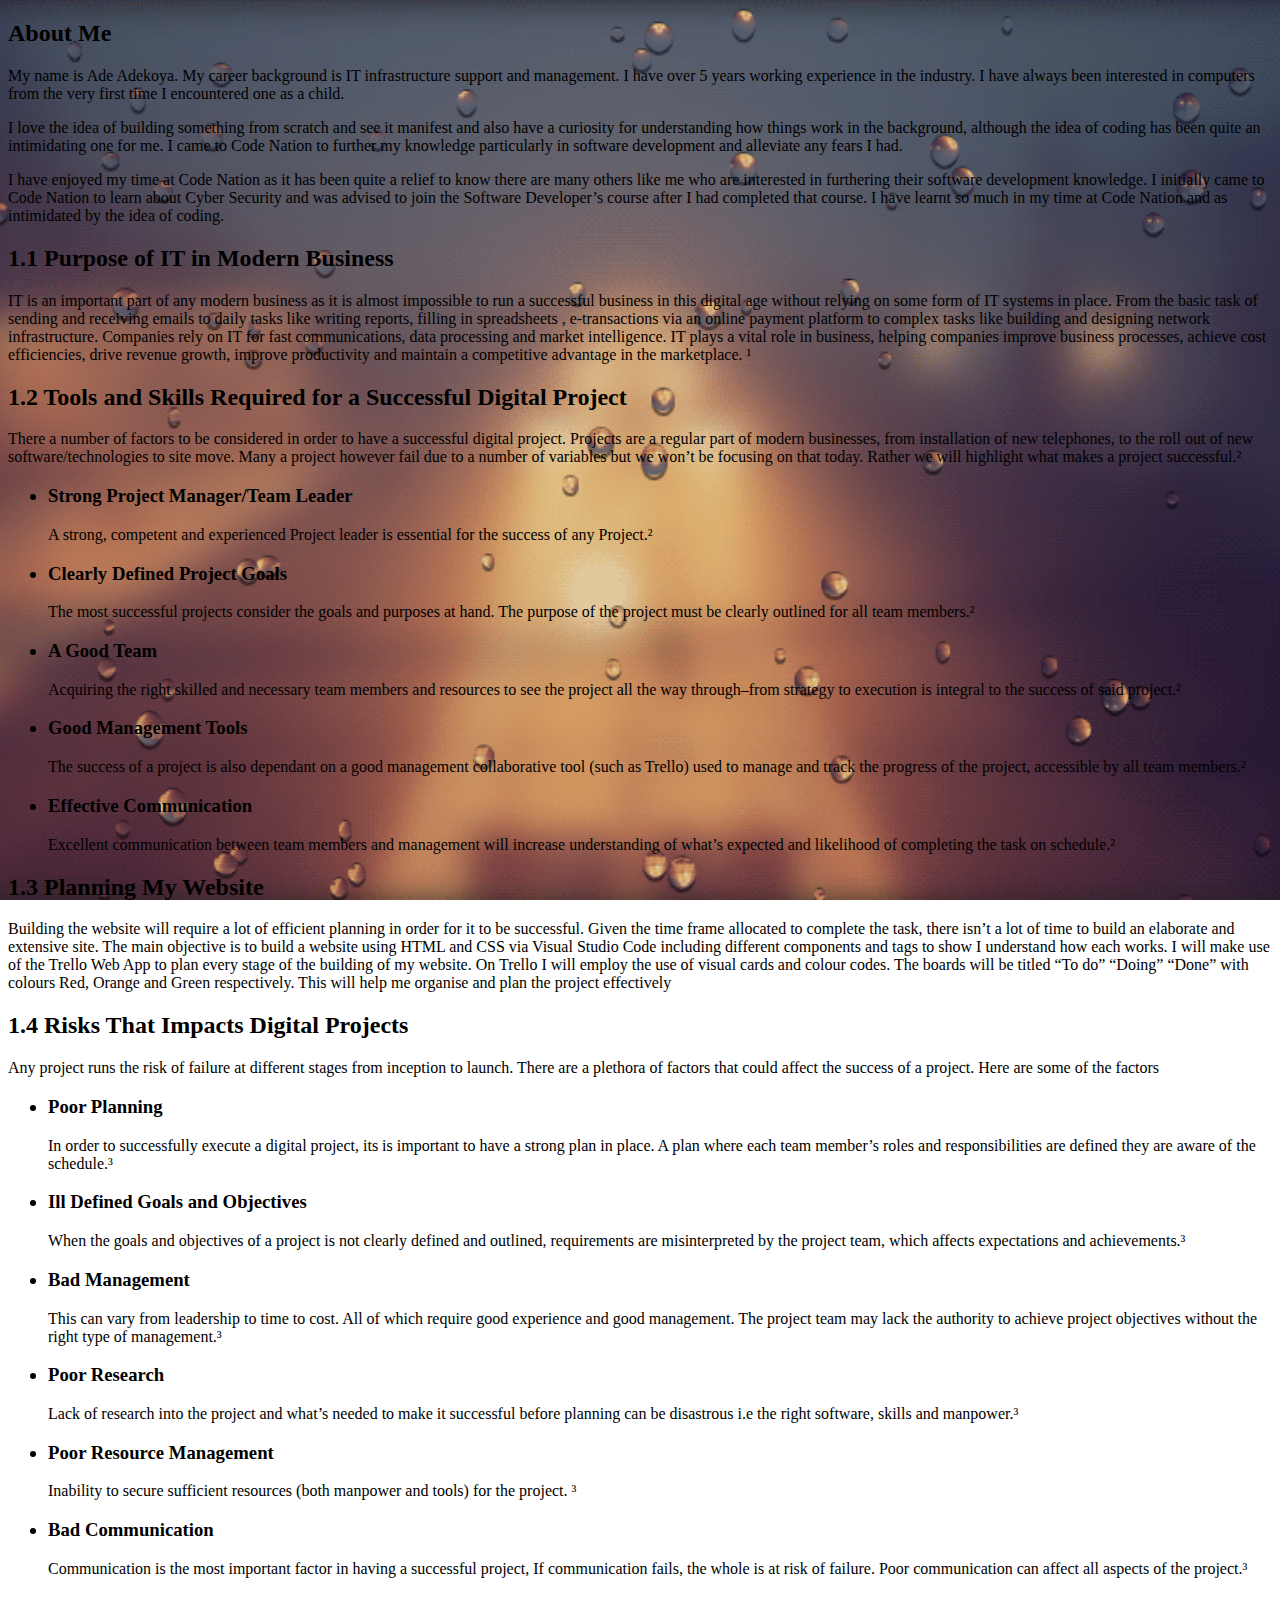
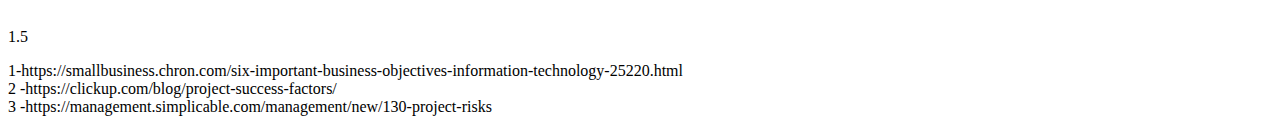
==== index.html @ d2edb1a8 "first commit" ====
<!DOCTYPE html>
<html lang="en">
<head>
    <meta charset="UTF-8">
    <link rel="stylesheet" type="text/css" href="main.css">
    <meta name="viewport" content="width=device-width, initial-scale=1.0">
    <meta http-equiv="X-UA-Compatible" content="ie=edge">
    <title>AdeA DevCode Jul'19</title>
</head>
<body>
<h2>About Me</h2>
<p>
    My name is Ade Adekoya. My career background is IT infrastructure support and management.
    I have over 5 years working experience in the industry.
    I have always been interested in computers from the very first time I encountered one as a child. 

</p>
<p>
    I love the idea of building something from scratch and see it manifest and also have a curiosity
for understanding how things work in the background, although the idea of coding has been quite 
an intimidating one for me. I came to Code Nation to further my knowledge particularly in 
software development and alleviate any fears I had.
</p>
<p>
    I have enjoyed my time at Code Nation as it has been quite a relief to know there are many others
 like me who are interested in furthering their software development knowledge. I initially came 
 to Code Nation to learn about Cyber Security and was advised to join the Software Developer’s 
 course after I had completed that course. I have learnt so much in my time at Code Nation 
 and as intimidated by the idea of coding.
</p>

<p>
   <h2>1.1 Purpose of IT in Modern Business</h2> 
IT is an important part of any modern business as it is almost impossible to run a successful 
business in this digital age without relying on some form of IT systems in place. From the basic 
task of sending and receiving emails to daily tasks like writing reports, filling in spreadsheets
, e-transactions via an online payment platform to complex tasks like building and designing network
 infrastructure. Companies rely on IT for fast communications, data processing and market 
 intelligence. IT plays a vital role in business, helping companies improve business processes, 
 achieve cost efficiencies, drive revenue growth, improve productivity and maintain a competitive 
 advantage in the marketplace. ¹
</p>

<p>
<h2>1.2 Tools and Skills Required for a Successful Digital Project</h2>

There a number of factors to be considered in order to have a successful digital project. 
Projects are a regular part of modern businesses, from installation of new telephones, 
to the roll out of new software/technologies to site move. Many a project however fail 
due to a number of variables but we won’t be focusing on that today. Rather we will 
highlight what makes a project successful.²

<ul>
   <h3><li>Strong Project Manager/Team Leader</li></h3> 
A strong, competent and experienced Project leader is essential for the success of any Project.²

<h3><li>Clearly Defined Project Goals</li></h3>
The most successful projects consider the goals and purposes at hand. The purpose of the
 project must be clearly outlined for all team members.²

<h3><li>A Good Team</li></h3>
Acquiring  the right skilled and necessary team members and resources to see the project 
all the way through–from strategy to execution is integral to the success of said project.²

<h3><li>Good Management Tools</li></h3>
The success of a project is also dependant on a good management collaborative tool 
(such as Trello) used to manage and track the progress of the project, accessible by 
all team members.²

<h3><li>Effective Communication</li></h3>
Excellent communication between team members and management  will increase understanding
of what’s expected and likelihood of completing the task on schedule.²
</ul>
</p>

<p>
<h2>1.3 Planning My Website</h2>

Building the website will require a lot of efficient planning in order for it to be successful. 
Given the time frame allocated to complete the task, there isn’t a lot of time to build an 
elaborate and extensive site. The main objective is to build a website using HTML and CSS 
via Visual Studio Code including different components and tags to show I understand how 
each works. I will make use of the Trello Web App to plan every stage of the building of 
my website.  On Trello I will employ the use of visual cards and colour codes. The boards 
will be titled “To do” “Doing” “Done” with colours Red, Orange and Green respectively. 
This will help me organise and plan the project effectively
</p>

<p>
<h2>1.4 Risks That Impacts Digital Projects</h2>

Any project runs the risk of failure at different stages from inception to launch. 
There are a plethora of factors that could affect the success of a project. 
Here are some of the factors

<ul>
<h3><li>Poor Planning</li></h3>
In order to successfully execute a digital project, its is important to have a strong 
plan in place. A plan where each team member’s roles and responsibilities are defined 
they are aware of the schedule.³

<h3><li>Ill Defined Goals and Objectives</li></h3>
When the goals and objectives of a project is not clearly defined and outlined, requirements
are misinterpreted by the project team, which affects expectations and achievements.³

<h3><li>Bad Management</li></h3>
This can vary from leadership to time to cost. All of which require good experience and good
management. The project team may lack the authority to achieve project objectives without 
the right type of management.³

<h3><li>Poor Research</li></h3>
Lack of research into the project and what’s needed to make it successful before planning 
can be disastrous i.e the right software, skills and manpower.³

<h3><li>Poor Resource Management</li></h3>
Inability to secure sufficient resources (both manpower and tools) for the project. ³

<h3><li>Bad Communication</li></h3>
 Communication is the most important factor in having a successful project, If communication 
 fails, the whole is at risk of failure. Poor communication can affect all aspects of the project.³
</ul>
</p>
<br>
<p>
1.5 
</p>








1-https://smallbusiness.chron.com/six-important-business-objectives-information-technology-25220.html
<br>
2 -https://clickup.com/blog/project-success-factors/
<br>
3 -https://management.simplicable.com/management/new/130-project-risks


    
</body>
</html>
---- main.css ----
body, html {
    height: 100%;
  }

  body { 
    background-image: url("background2.jpg");
  
    height: 100%; 
  
    background-position: center;
    background-repeat: no-repeat;
    background-size: cover;
    background-attachment: fixed;
  }
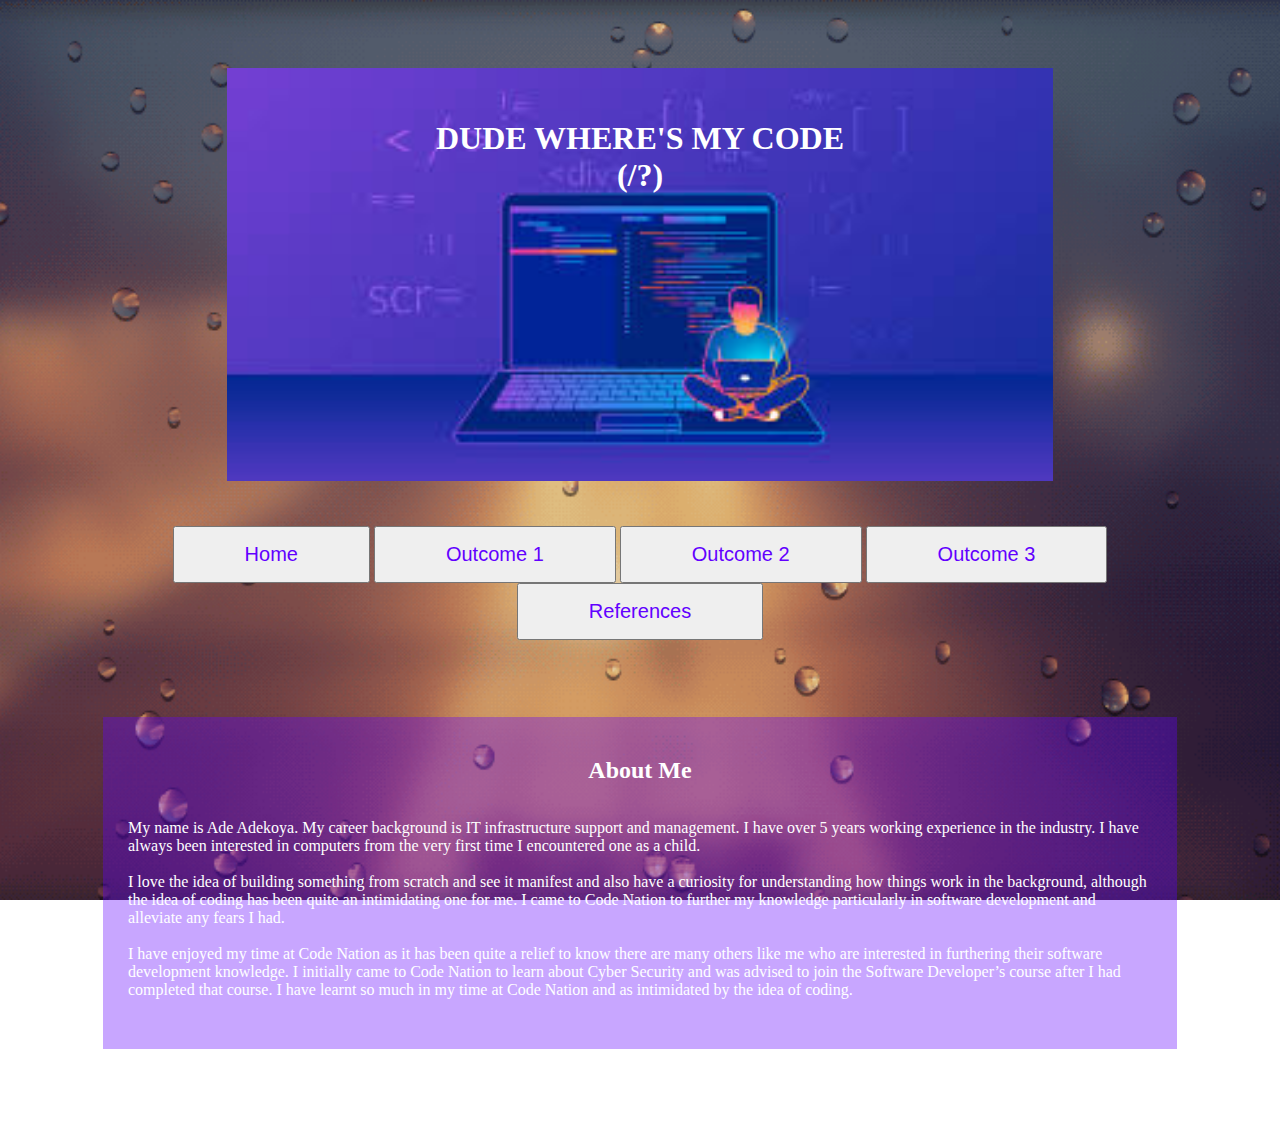
==== commit ed315156: "27/06/19" ====
--- a/index.html
+++ b/index.html
@@ -3,142 +3,40 @@
 <head>
     <meta charset="UTF-8">
     <link rel="stylesheet" type="text/css" href="main.css">
-    <meta name="viewport" content="width=device-width, initial-scale=1.0">
-    <meta http-equiv="X-UA-Compatible" content="ie=edge">
-    <title>AdeA DevCode Jul'19</title>
+    <title>Home</title>
 </head>
 <body>
-<h2>About Me</h2>
+    <div class="container">
+        <img src = "headerimage.jpeg" alt= "header">
+        <div class="centered"><h1>DUDE WHERE'S MY CODE (/?)</h1></div>
+    </div>
+    <div class ="centre"> 
+        <button > <a class= "button" href="index.html">Home </button></a>  
+        <button  > <a class= "button" href="index1.html">Outcome 1</button></a>
+        <button > <a class= "button" href= "index2.html">Outcome 2</button></a>
+        <button > <a class= "button" href="index3.html">Outcome 3</button></a>
+        <button > <a class= "button" href="index4.html">References</button></a>
+    </div>
 <p>
+    <div class="textframe">
+<h2 class="centre">About Me</h2>
     My name is Ade Adekoya. My career background is IT infrastructure support and management.
     I have over 5 years working experience in the industry.
     I have always been interested in computers from the very first time I encountered one as a child. 
-
-</p>
-<p>
+<br>
+<br>
     I love the idea of building something from scratch and see it manifest and also have a curiosity
 for understanding how things work in the background, although the idea of coding has been quite 
 an intimidating one for me. I came to Code Nation to further my knowledge particularly in 
 software development and alleviate any fears I had.
-</p>
-<p>
+<br>
+<br>
     I have enjoyed my time at Code Nation as it has been quite a relief to know there are many others
  like me who are interested in furthering their software development knowledge. I initially came 
  to Code Nation to learn about Cyber Security and was advised to join the Software Developer’s 
  course after I had completed that course. I have learnt so much in my time at Code Nation 
  and as intimidated by the idea of coding.
-</p>
-
-<p>
-   <h2>1.1 Purpose of IT in Modern Business</h2> 
-IT is an important part of any modern business as it is almost impossible to run a successful 
-business in this digital age without relying on some form of IT systems in place. From the basic 
-task of sending and receiving emails to daily tasks like writing reports, filling in spreadsheets
-, e-transactions via an online payment platform to complex tasks like building and designing network
- infrastructure. Companies rely on IT for fast communications, data processing and market 
- intelligence. IT plays a vital role in business, helping companies improve business processes, 
- achieve cost efficiencies, drive revenue growth, improve productivity and maintain a competitive 
- advantage in the marketplace. ¹
-</p>
-
-<p>
-<h2>1.2 Tools and Skills Required for a Successful Digital Project</h2>
-
-There a number of factors to be considered in order to have a successful digital project. 
-Projects are a regular part of modern businesses, from installation of new telephones, 
-to the roll out of new software/technologies to site move. Many a project however fail 
-due to a number of variables but we won’t be focusing on that today. Rather we will 
-highlight what makes a project successful.²
-
-<ul>
-   <h3><li>Strong Project Manager/Team Leader</li></h3> 
-A strong, competent and experienced Project leader is essential for the success of any Project.²
-
-<h3><li>Clearly Defined Project Goals</li></h3>
-The most successful projects consider the goals and purposes at hand. The purpose of the
- project must be clearly outlined for all team members.²
-
-<h3><li>A Good Team</li></h3>
-Acquiring  the right skilled and necessary team members and resources to see the project 
-all the way through–from strategy to execution is integral to the success of said project.²
-
-<h3><li>Good Management Tools</li></h3>
-The success of a project is also dependant on a good management collaborative tool 
-(such as Trello) used to manage and track the progress of the project, accessible by 
-all team members.²
-
-<h3><li>Effective Communication</li></h3>
-Excellent communication between team members and management  will increase understanding
-of what’s expected and likelihood of completing the task on schedule.²
-</ul>
-</p>
-
-<p>
-<h2>1.3 Planning My Website</h2>
-
-Building the website will require a lot of efficient planning in order for it to be successful. 
-Given the time frame allocated to complete the task, there isn’t a lot of time to build an 
-elaborate and extensive site. The main objective is to build a website using HTML and CSS 
-via Visual Studio Code including different components and tags to show I understand how 
-each works. I will make use of the Trello Web App to plan every stage of the building of 
-my website.  On Trello I will employ the use of visual cards and colour codes. The boards 
-will be titled “To do” “Doing” “Done” with colours Red, Orange and Green respectively. 
-This will help me organise and plan the project effectively
-</p>
-
-<p>
-<h2>1.4 Risks That Impacts Digital Projects</h2>
-
-Any project runs the risk of failure at different stages from inception to launch. 
-There are a plethora of factors that could affect the success of a project. 
-Here are some of the factors
-
-<ul>
-<h3><li>Poor Planning</li></h3>
-In order to successfully execute a digital project, its is important to have a strong 
-plan in place. A plan where each team member’s roles and responsibilities are defined 
-they are aware of the schedule.³
-
-<h3><li>Ill Defined Goals and Objectives</li></h3>
-When the goals and objectives of a project is not clearly defined and outlined, requirements
-are misinterpreted by the project team, which affects expectations and achievements.³
-
-<h3><li>Bad Management</li></h3>
-This can vary from leadership to time to cost. All of which require good experience and good
-management. The project team may lack the authority to achieve project objectives without 
-the right type of management.³
-
-<h3><li>Poor Research</li></h3>
-Lack of research into the project and what’s needed to make it successful before planning 
-can be disastrous i.e the right software, skills and manpower.³
-
-<h3><li>Poor Resource Management</li></h3>
-Inability to secure sufficient resources (both manpower and tools) for the project. ³
-
-<h3><li>Bad Communication</li></h3>
- Communication is the most important factor in having a successful project, If communication 
- fails, the whole is at risk of failure. Poor communication can affect all aspects of the project.³
-</ul>
-</p>
-<br>
-<p>
-1.5 
-</p>
-
-
-
-
-
-
-
-
-1-https://smallbusiness.chron.com/six-important-business-objectives-information-technology-25220.html
-<br>
-2 -https://clickup.com/blog/project-success-factors/
-<br>
-3 -https://management.simplicable.com/management/new/130-project-risks
-
-
-    
+</div>
+</p>    
 </body>
 </html>--- a/main.css
+++ b/main.css
@@ -14,3 +14,40 @@
     background-attachment: fixed;
   }
   
+.centre{
+  text-align: center;
+}
+* { 
+  color: white;
+}
+*{
+      box-sizing: border-box;
+      padding: 15px 35px 15px 35px;
+  }
+.textframe {
+  margin: 5px 25px 50px 25px;
+  padding: 5px 25px 50px 25px;
+  background-color: rgba(98, 0, 255, 0.35);
+}
+img {
+  display: block;
+  margin-left: auto;
+  margin-right: auto;
+  width: 85%;
+}
+.container {
+  position: relative;
+  text-align: center;
+  color: white;
+}
+.centered {
+  position: absolute;
+  top: 25%;
+  left: 50%;
+  transform: translate(-50%, -50%);
+}
+.button{
+  font-size: 20px;
+  color: rgb(98, 0, 255);
+  text-decoration: none;
+}
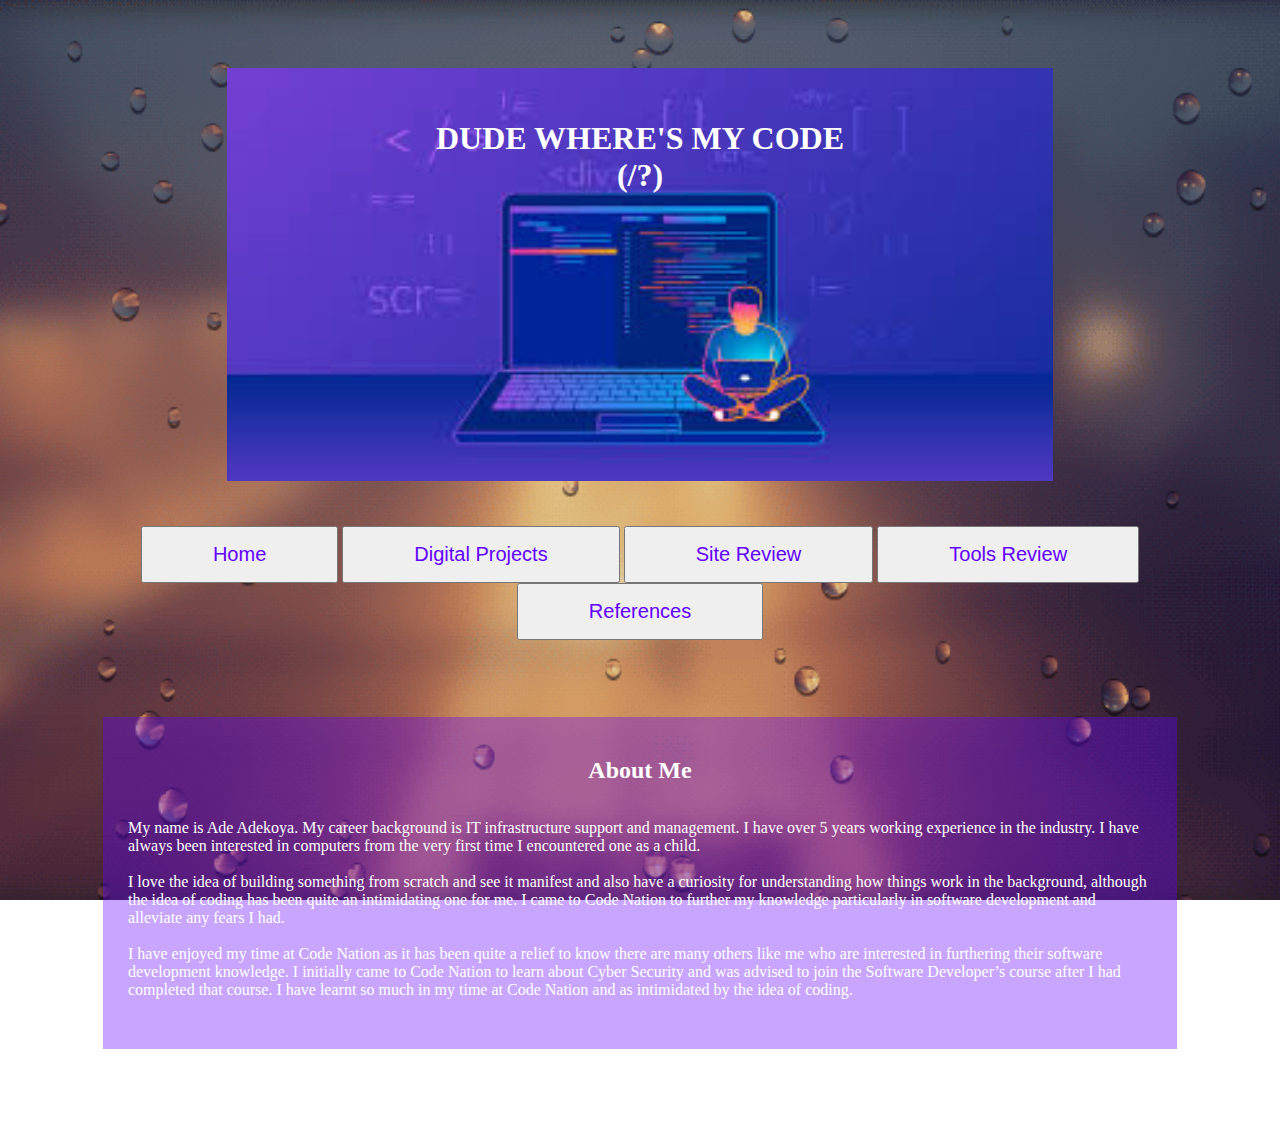
==== commit ee74c9d9: "28/06/2019" ====
--- a/index.html
+++ b/index.html
@@ -12,9 +12,9 @@
     </div>
     <div class ="centre"> 
         <button > <a class= "button" href="index.html">Home </button></a>  
-        <button  > <a class= "button" href="index1.html">Outcome 1</button></a>
-        <button > <a class= "button" href= "index2.html">Outcome 2</button></a>
-        <button > <a class= "button" href="index3.html">Outcome 3</button></a>
+        <button  > <a class= "button" href="index1.html">Digital Projects</button></a>
+        <button > <a class= "button" href= "index2.html">Site Review</button></a>
+        <button > <a class= "button" href="index3.html">Tools Review</button></a>
         <button > <a class= "button" href="index4.html">References</button></a>
     </div>
 <p>
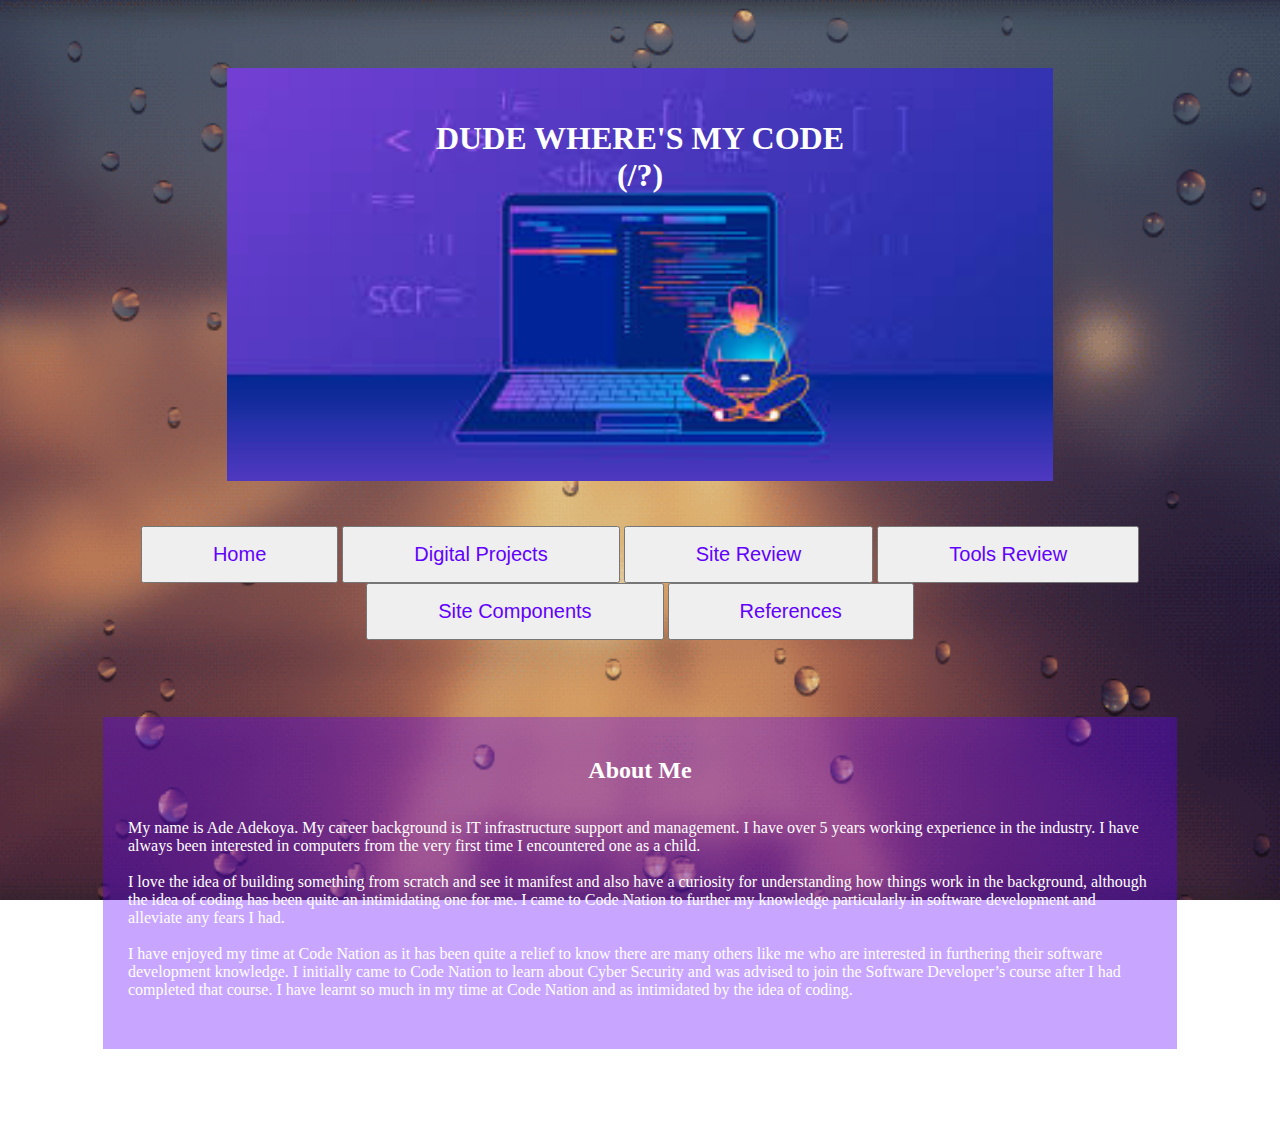
==== commit 16de624c: "updated site" ====
--- a/index.html
+++ b/index.html
@@ -15,6 +15,7 @@
         <button  > <a class= "button" href="index1.html">Digital Projects</button></a>
         <button > <a class= "button" href= "index2.html">Site Review</button></a>
         <button > <a class= "button" href="index3.html">Tools Review</button></a>
+        <button > <a class= "button" href="index5.html">Site Components</button></a>
         <button > <a class= "button" href="index4.html">References</button></a>
     </div>
 <p>
